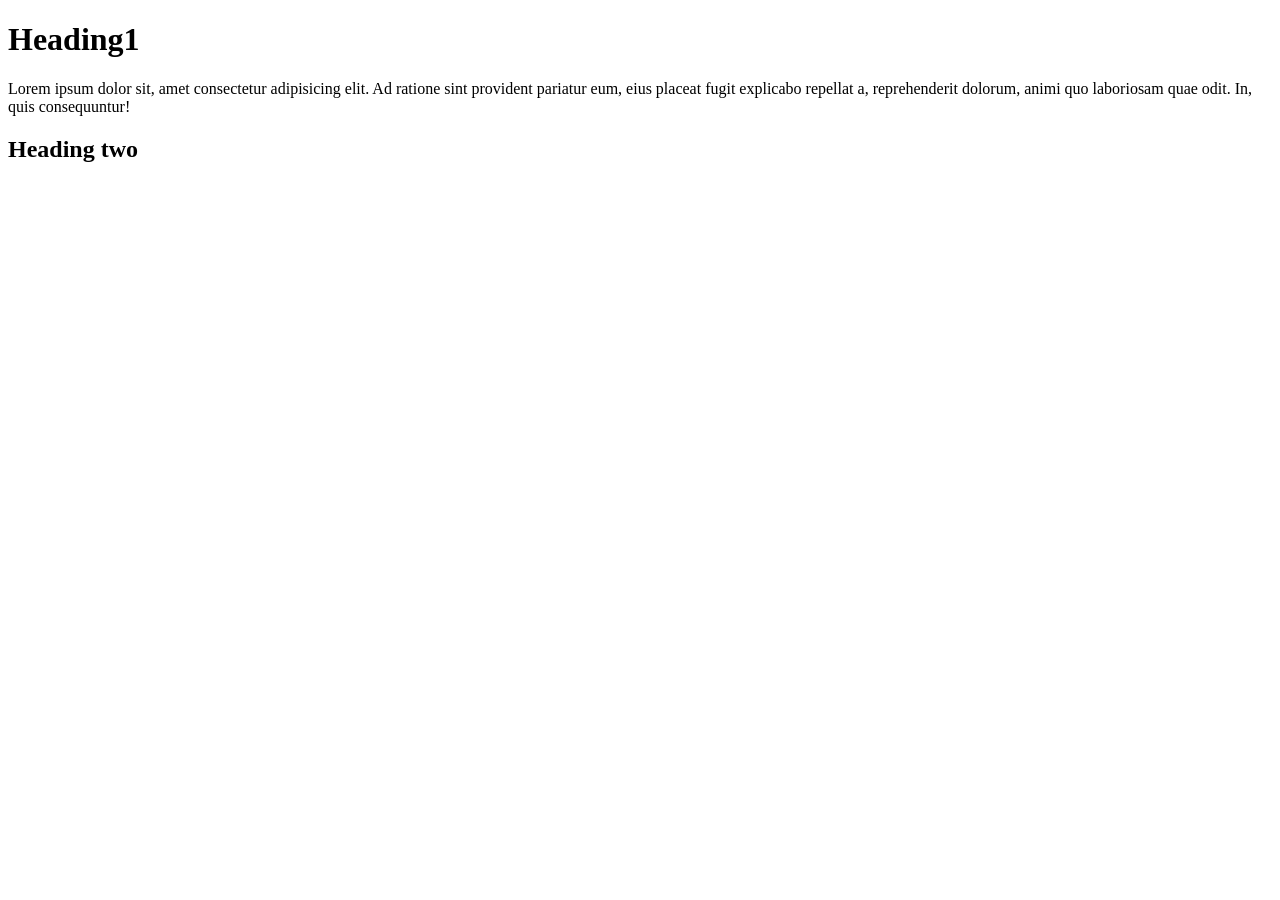
==== index.html @ 32e51e2a "v1" ====
<!doctype html>
<html lang="en">
  <head>
    <meta charset="UTF-8" />
    <meta name="viewport" content="width=device-width, initial-scale=1.0" />
    <link rel="preconnect" href="https://fonts.googleapis.com" />
    <link rel="preconnect" href="https://fonts.gstatic.com" crossorigin />
    <link
      href="https://fonts.googleapis.com/css2?family=Montserrat:ital,wght@0,100..900;1,100..900&family=Poppins:ital,wght@0,100;0,200;0,300;0,400;0,500;0,600;0,700;0,800;0,900;1,100;1,200;1,300;1,400;1,500;1,600;1,700;1,800;1,900&family=Space+Grotesk:wght@300..700&display=swap"
      rel="stylesheet"
    />

    <title>Document</title>
  </head>
  <body>
    <div>
      <h1>Heading1</h1>
      <p>
        Lorem ipsum dolor sit, amet consectetur adipisicing elit. Ad ratione
        sint provident pariatur eum, eius placeat fugit explicabo repellat a,
        reprehenderit dolorum, animi quo laboriosam quae odit. In, quis
        consequuntur!
      </p>
    </div>

    <h2>Heading two</h2>
  </body>
</html>
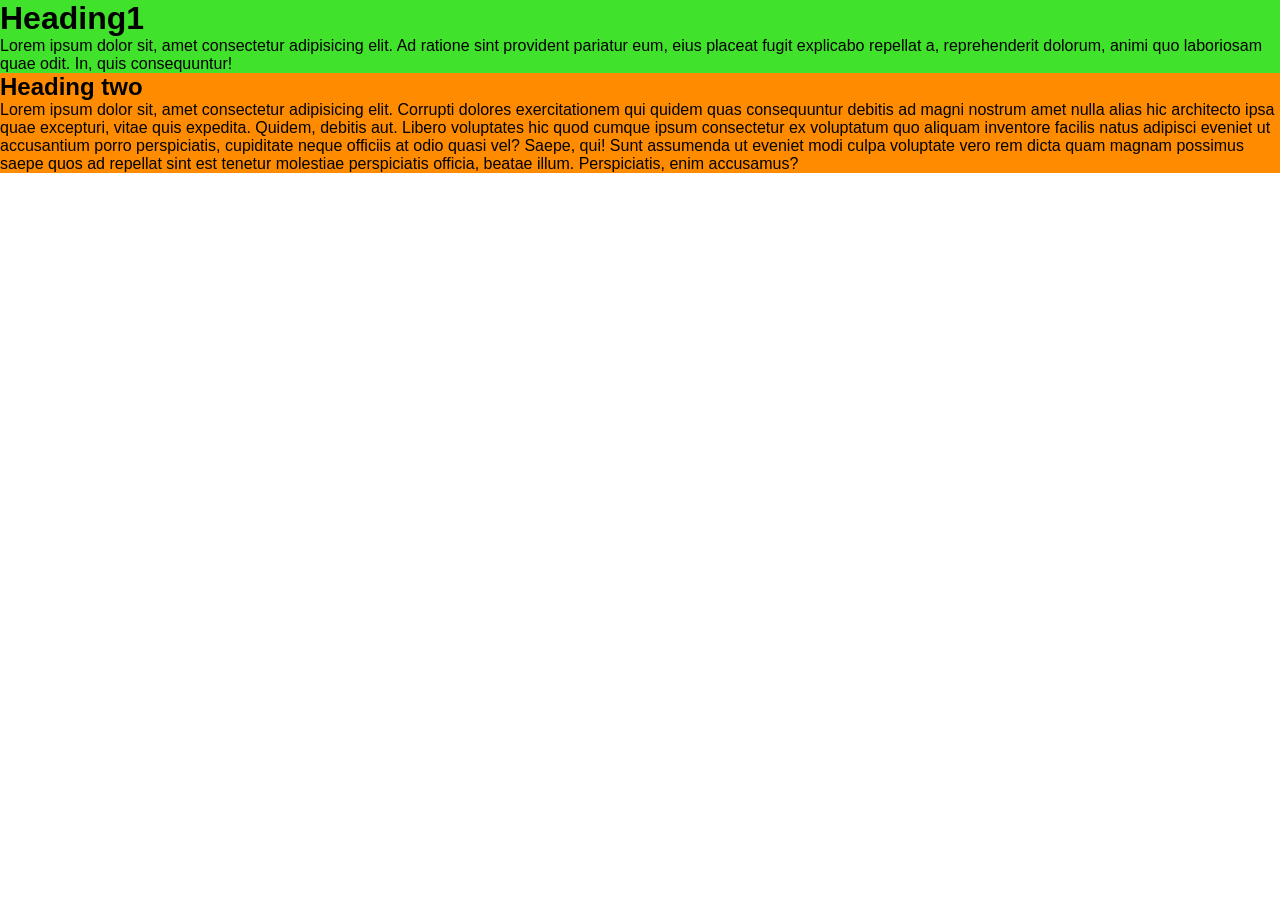
==== commit 4df8550d: "v3" ====
--- a/index.html
+++ b/index.html
@@ -9,8 +9,9 @@
       href="https://fonts.googleapis.com/css2?family=Montserrat:ital,wght@0,100..900;1,100..900&family=Poppins:ital,wght@0,100;0,200;0,300;0,400;0,500;0,600;0,700;0,800;0,900;1,100;1,200;1,300;1,400;1,500;1,600;1,700;1,800;1,900&family=Space+Grotesk:wght@300..700&display=swap"
       rel="stylesheet"
     />
+    <link rel="stylesheet" href="app.css" />
 
-    <title>Document</title>
+    <title>git class</title>
   </head>
   <body>
     <div>
@@ -23,6 +24,20 @@
       </p>
     </div>
 
-    <h2>Heading two</h2>
+    <section class="lab0">
+      <h2>Heading two</h2>
+      <p>
+        Lorem ipsum dolor sit, amet consectetur adipisicing elit. Corrupti
+        dolores exercitationem qui quidem quas consequuntur debitis ad magni
+        nostrum amet nulla alias hic architecto ipsa quae excepturi, vitae quis
+        expedita. Quidem, debitis aut. Libero voluptates hic quod cumque ipsum
+        consectetur ex voluptatum quo aliquam inventore facilis natus adipisci
+        eveniet ut accusantium porro perspiciatis, cupiditate neque officiis at
+        odio quasi vel? Saepe, qui! Sunt assumenda ut eveniet modi culpa
+        voluptate vero rem dicta quam magnam possimus saepe quos ad repellat
+        sint est tenetur molestiae perspiciatis officia, beatae illum.
+        Perspiciatis, enim accusamus?
+      </p>
+    </section>
   </body>
 </html>
--- a/app.css
+++ b/app.css
@@ -0,0 +1,14 @@
+* {
+  padding: 0;
+  margin: 0;
+  box-sizing: border-box;
+}
+div {
+  background-color: rgb(64, 226, 43);
+}
+body {
+  font-family: "poppins", sans-serif;
+}
+.lab0 {
+  background-color: darkorange;
+}
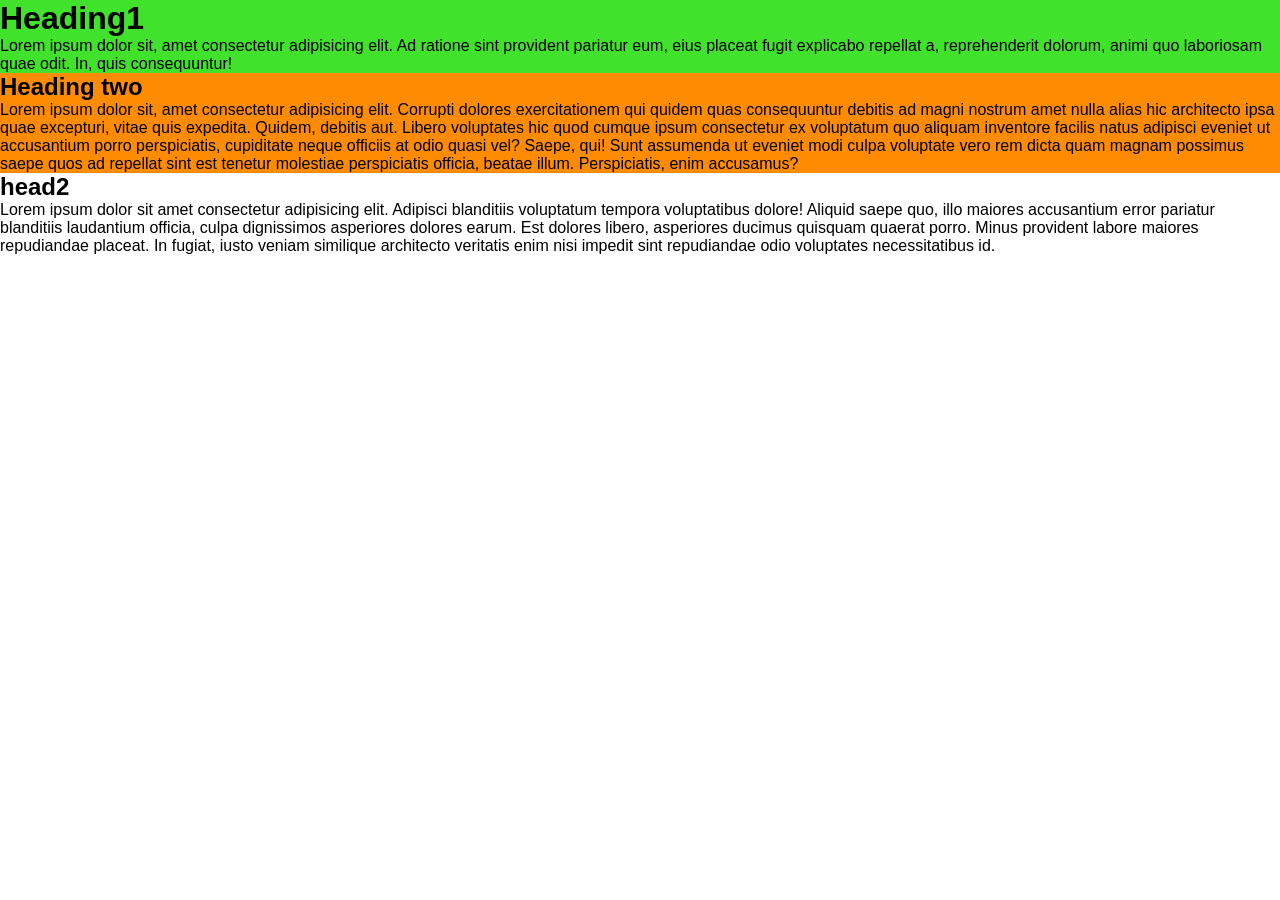
==== commit 8b497495: "v4" ====
--- a/index.html
+++ b/index.html
@@ -39,5 +39,18 @@
         Perspiciatis, enim accusamus?
       </p>
     </section>
+    <section>
+      <h2>head2</h2>
+      <p>
+        Lorem ipsum dolor sit amet consectetur adipisicing elit. Adipisci
+        blanditiis voluptatum tempora voluptatibus dolore! Aliquid saepe quo,
+        illo maiores accusantium error pariatur blanditiis laudantium officia,
+        culpa dignissimos asperiores dolores earum. Est dolores libero,
+        asperiores ducimus quisquam quaerat porro. Minus provident labore
+        maiores repudiandae placeat. In fugiat, iusto veniam similique
+        architecto veritatis enim nisi impedit sint repudiandae odio voluptates
+        necessitatibus id.
+      </p>
+    </section>
   </body>
 </html>
